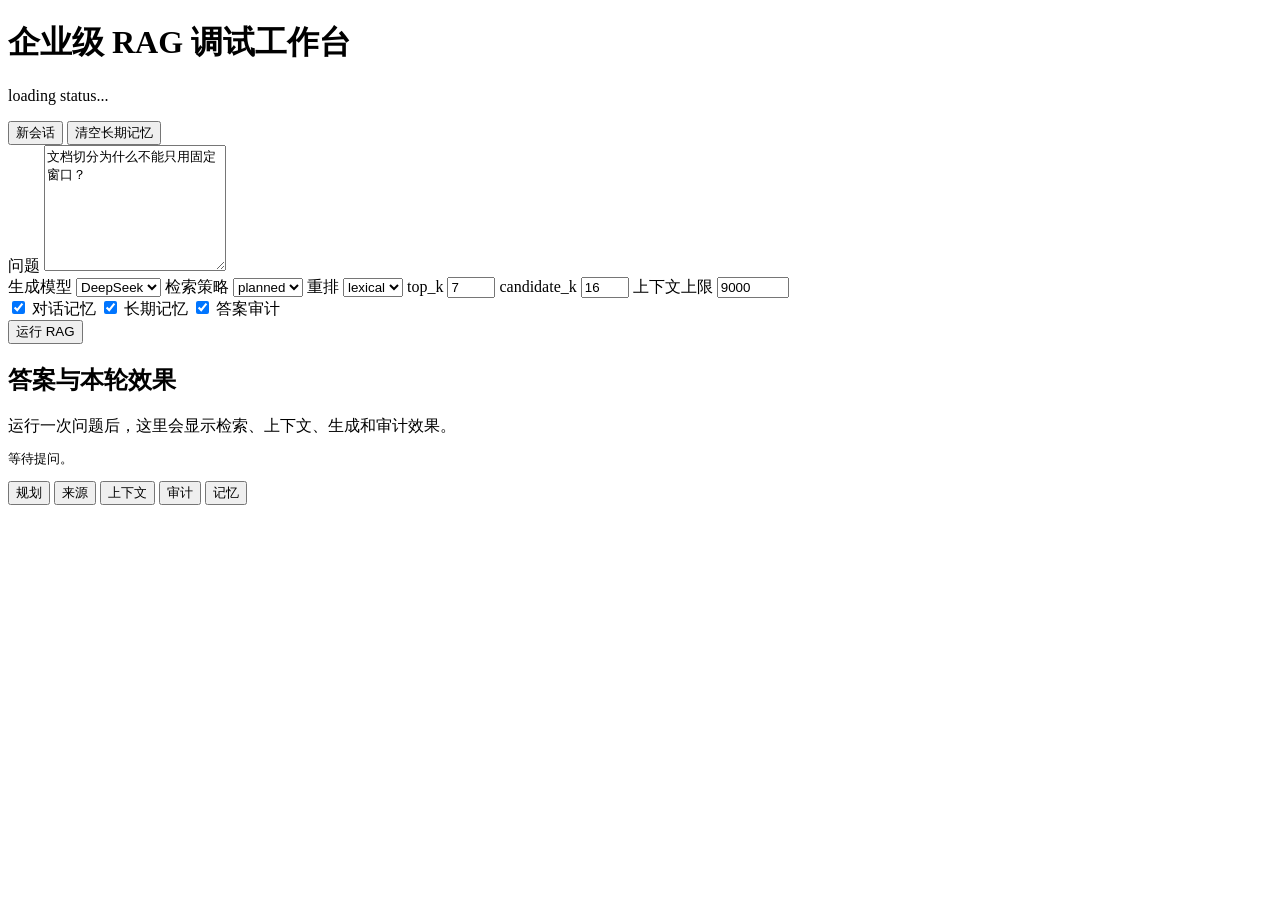
==== webapp/static/index.html @ dc058911 "Initial enterprise RAG portfolio baseline" ====
<!doctype html>
<html lang="zh-CN">
  <head>
    <meta charset="utf-8" />
    <meta name="viewport" content="width=device-width, initial-scale=1" />
    <title>Enterprise RAG Workbench</title>
    <link rel="stylesheet" href="/styles.css" />
  </head>
  <body>
    <div class="shell">
      <header class="topbar">
        <div>
          <h1>企业级 RAG 调试工作台</h1>
          <p id="statusLine">loading status...</p>
        </div>
        <div class="top-actions">
          <button id="newSessionBtn" class="ghost" type="button">新会话</button>
          <button id="clearMemoryBtn" class="ghost danger" type="button">清空长期记忆</button>
        </div>
      </header>

      <main class="layout">
        <section class="query-panel">
          <label class="field">
            <span>问题</span>
            <textarea id="queryInput" rows="8">文档切分为什么不能只用固定窗口？</textarea>
          </label>

          <div class="control-grid">
            <label class="field">
              <span>生成模型</span>
              <select id="llmProvider">
                <option value="deepseek">DeepSeek</option>
                <option value="ollama">Ollama</option>
              </select>
            </label>
            <label class="field">
              <span>检索策略</span>
              <select id="retrievalMode">
                <option value="planned">planned</option>
                <option value="direct">direct</option>
              </select>
            </label>
            <label class="field">
              <span>重排</span>
              <select id="rerankMode">
                <option value="lexical">lexical</option>
                <option value="none">none</option>
              </select>
            </label>
            <label class="field">
              <span>top_k</span>
              <input id="topK" type="number" min="1" max="10" value="7" />
            </label>
            <label class="field">
              <span>candidate_k</span>
              <input id="candidateK" type="number" min="3" max="30" value="16" />
            </label>
            <label class="field">
              <span>上下文上限</span>
              <input id="maxContextChars" type="number" min="2000" max="20000" step="500" value="9000" />
            </label>
          </div>

          <div class="checks">
            <label><input id="useMemory" type="checkbox" checked /> 对话记忆</label>
            <label><input id="useLongMemory" type="checkbox" checked /> 长期记忆</label>
            <label><input id="auditAnswer" type="checkbox" checked /> 答案审计</label>
          </div>

          <button id="askBtn" class="primary" type="button">运行 RAG</button>
          <div id="errorBox" class="error" hidden></div>
        </section>

        <section class="answer-panel">
          <div class="panel-head">
            <h2>答案与本轮效果</h2>
            <span id="timingText"></span>
          </div>
          <div id="effectSummary" class="effect-summary">
            <div class="empty-state">运行一次问题后，这里会显示检索、上下文、生成和审计效果。</div>
          </div>
          <pre id="answerBox" class="answer-box">等待提问。</pre>
        </section>

        <section class="inspect-panel">
          <div class="tabs" role="tablist">
            <button class="tab active" data-tab="plan" type="button">规划</button>
            <button class="tab" data-tab="sources" type="button">来源</button>
            <button class="tab" data-tab="context" type="button">上下文</button>
            <button class="tab" data-tab="audit" type="button">审计</button>
            <button class="tab" data-tab="memory" type="button">记忆</button>
          </div>

          <div id="planTab" class="tab-panel active"></div>
          <div id="sourcesTab" class="tab-panel"></div>
          <div id="contextTab" class="tab-panel"></div>
          <div id="auditTab" class="tab-panel"></div>
          <div id="memoryTab" class="tab-panel"></div>
        </section>
      </main>
    </div>
    <script src="/app.js"></script>
  </body>
</html>
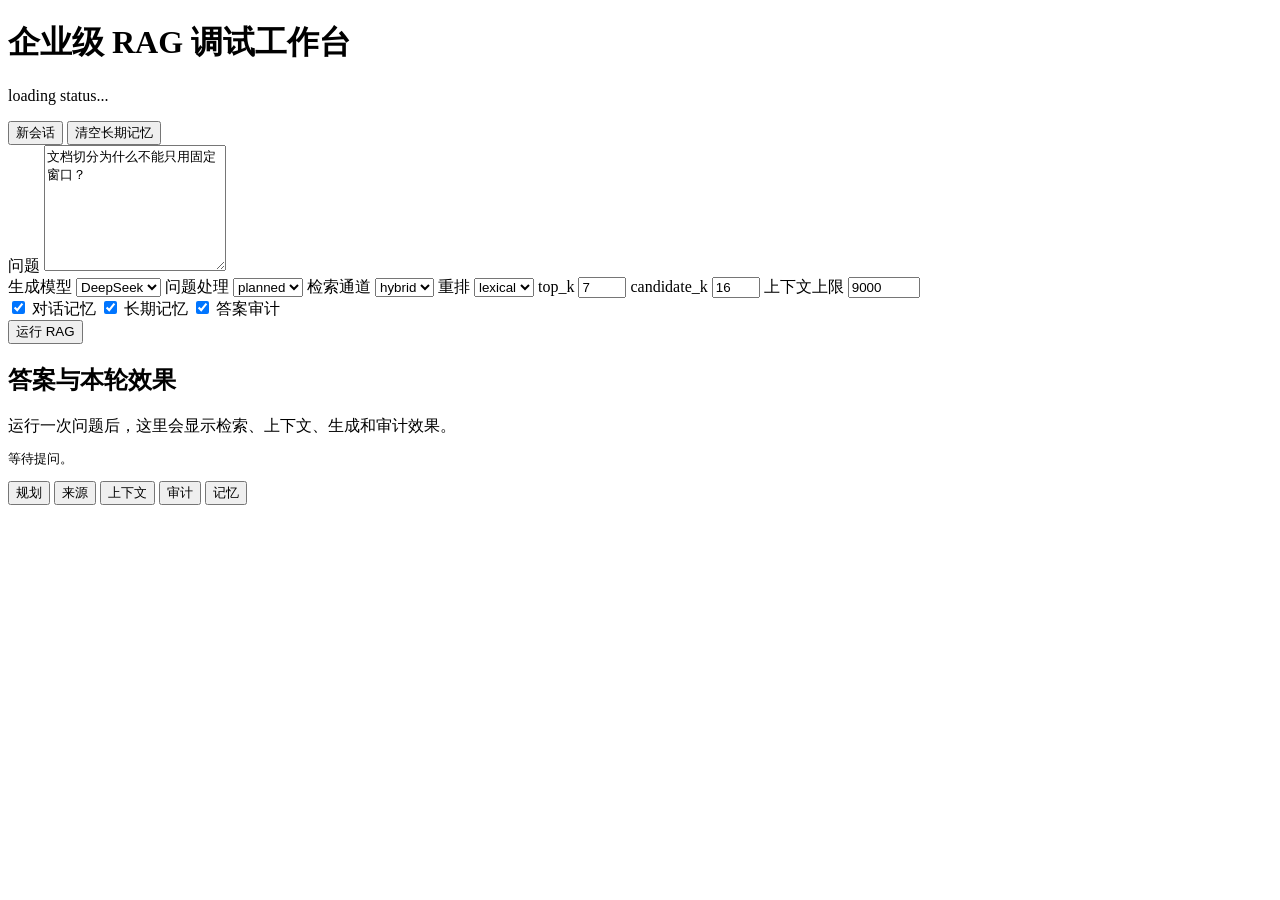
==== commit aa6348ff: "Add evaluated hybrid retrieval pipeline" ====
--- a/webapp/static/index.html
+++ b/webapp/static/index.html
@@ -35,10 +35,17 @@
               </select>
             </label>
             <label class="field">
-              <span>检索策略</span>
+              <span>问题处理</span>
               <select id="retrievalMode">
                 <option value="planned">planned</option>
                 <option value="direct">direct</option>
+              </select>
+            </label>
+            <label class="field">
+              <span>检索通道</span>
+              <select id="retrievalStrategy">
+                <option value="hybrid">hybrid</option>
+                <option value="dense">dense</option>
               </select>
             </label>
             <label class="field">
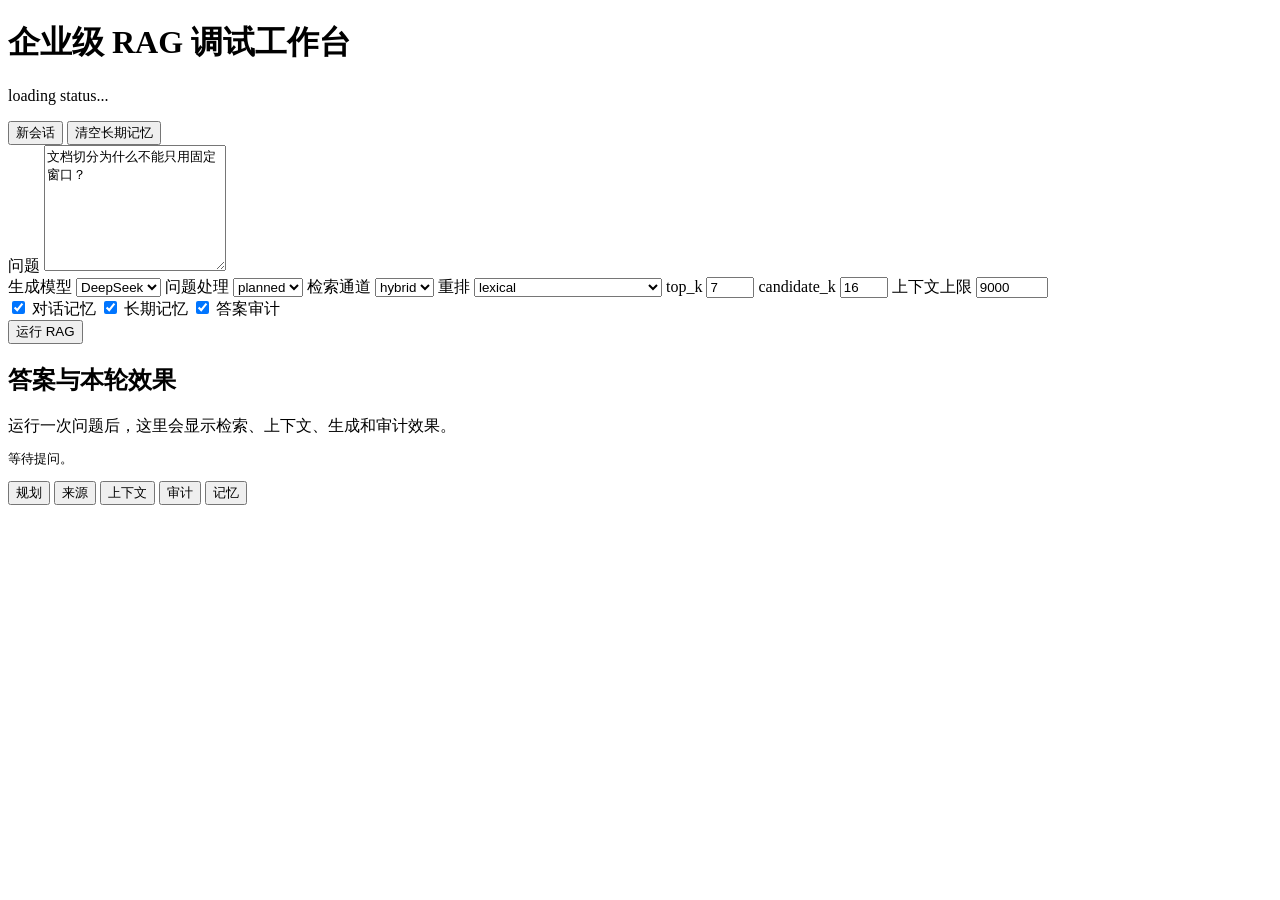
==== commit ab0190bb: "Add evaluated multilingual reranker pipeline" ====
--- a/webapp/static/index.html
+++ b/webapp/static/index.html
@@ -52,6 +52,7 @@
               <span>重排</span>
               <select id="rerankMode">
                 <option value="lexical">lexical</option>
+                <option value="cross_encoder">semantic (multilingual GPU)</option>
                 <option value="none">none</option>
               </select>
             </label>
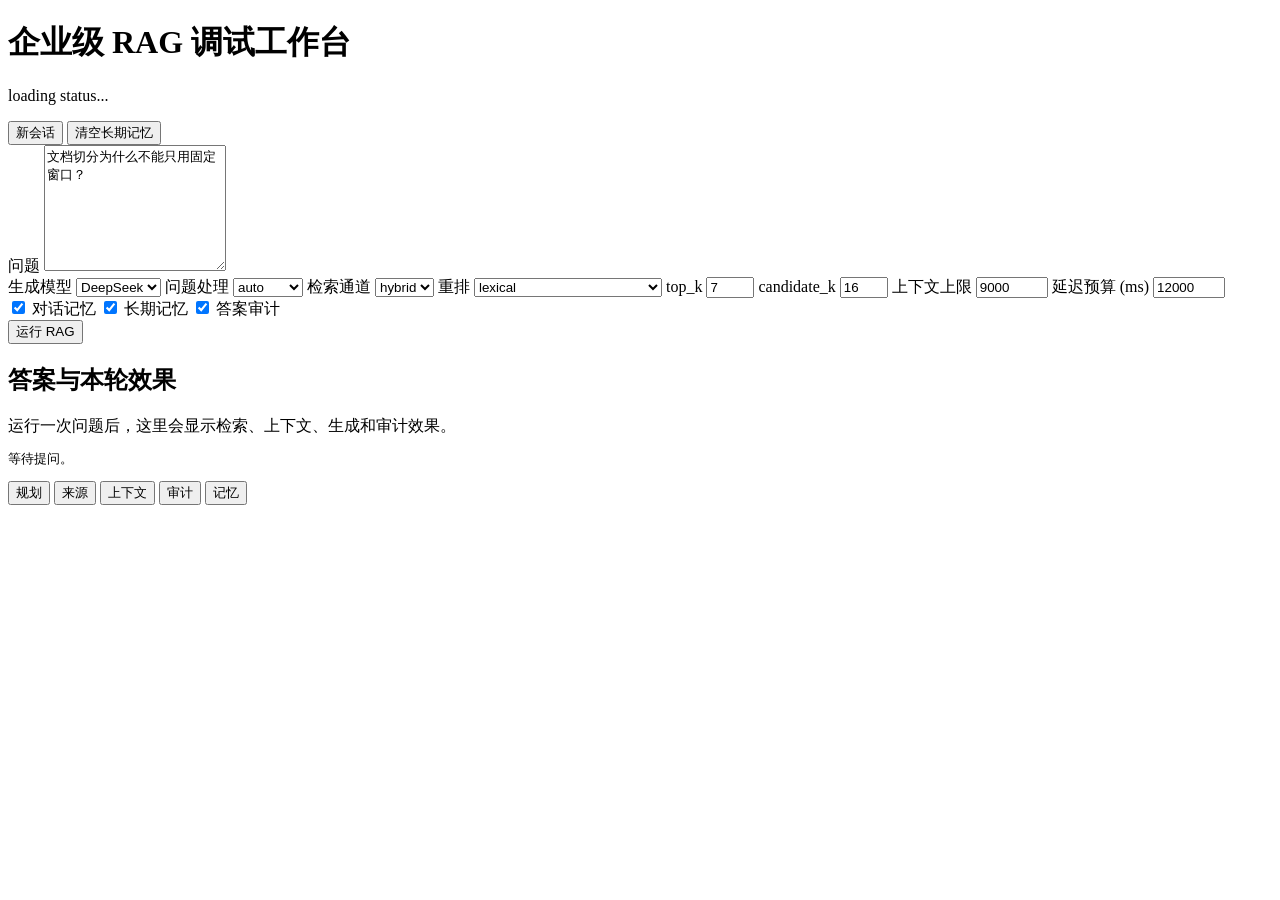
==== commit c564cfee: "Add explainable automatic retrieval routing" ====
--- a/webapp/static/index.html
+++ b/webapp/static/index.html
@@ -37,6 +37,7 @@
             <label class="field">
               <span>问题处理</span>
               <select id="retrievalMode">
+                <option value="auto">auto</option>
                 <option value="planned">planned</option>
                 <option value="direct">direct</option>
               </select>
@@ -67,6 +68,10 @@
             <label class="field">
               <span>上下文上限</span>
               <input id="maxContextChars" type="number" min="2000" max="20000" step="500" value="9000" />
+            </label>
+            <label class="field">
+              <span>延迟预算 (ms)</span>
+              <input id="latencyBudgetMs" type="number" min="1000" max="30000" step="1000" value="12000" />
             </label>
           </div>
 
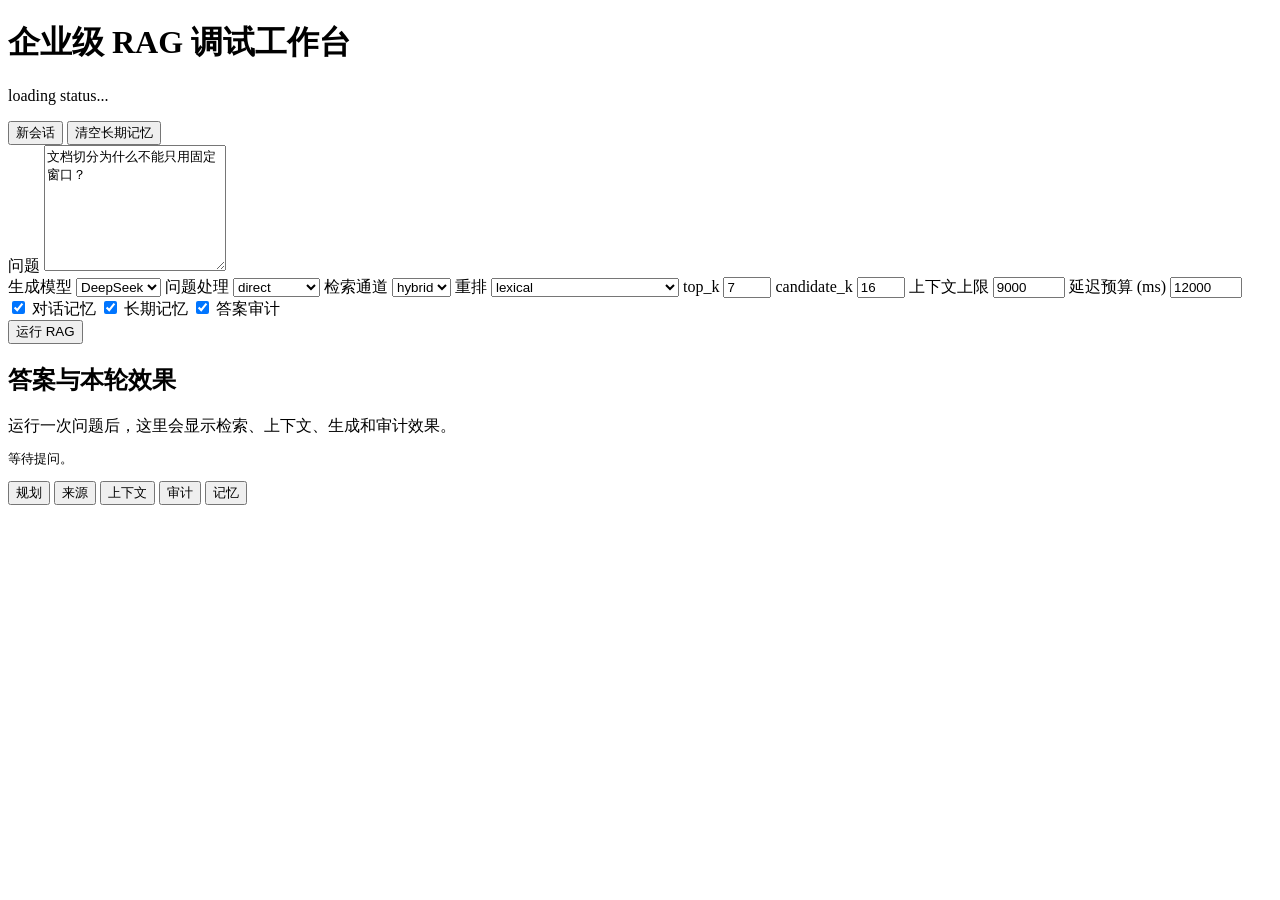
==== commit 0e1f45b6: "Evaluate routing on independent holdout" ====
--- a/webapp/static/index.html
+++ b/webapp/static/index.html
@@ -37,9 +37,9 @@
             <label class="field">
               <span>问题处理</span>
               <select id="retrievalMode">
-                <option value="auto">auto</option>
+                <option value="direct">direct</option>
+                <option value="auto">auto (实验)</option>
                 <option value="planned">planned</option>
-                <option value="direct">direct</option>
               </select>
             </label>
             <label class="field">
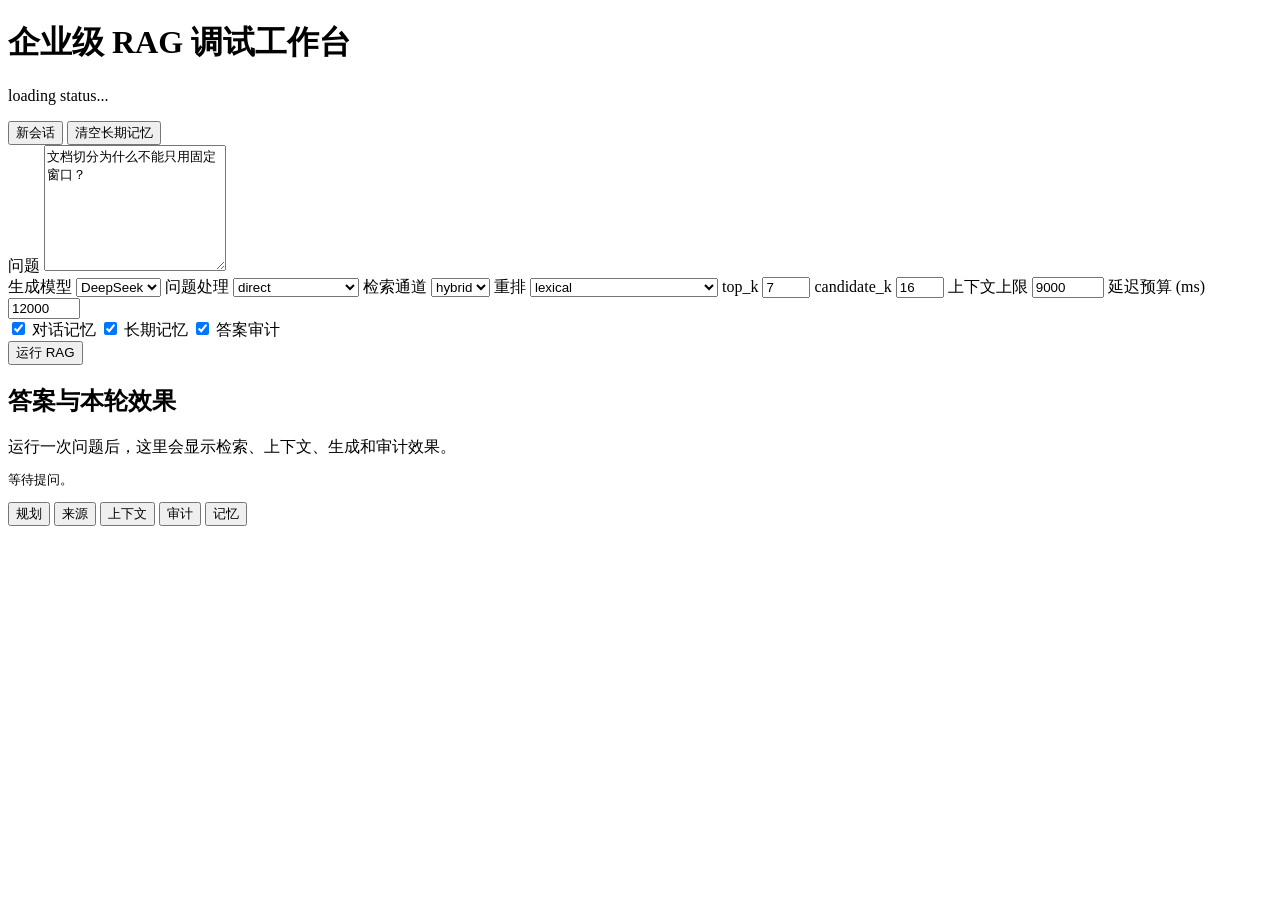
==== commit 41e76892: "Expose planner v3 planned mode in web" ====
--- a/webapp/static/index.html
+++ b/webapp/static/index.html
@@ -39,7 +39,7 @@
               <select id="retrievalMode">
                 <option value="direct">direct</option>
                 <option value="auto">auto (实验)</option>
-                <option value="planned">planned</option>
+                <option value="planned">planned v3 (实验)</option>
               </select>
             </label>
             <label class="field">
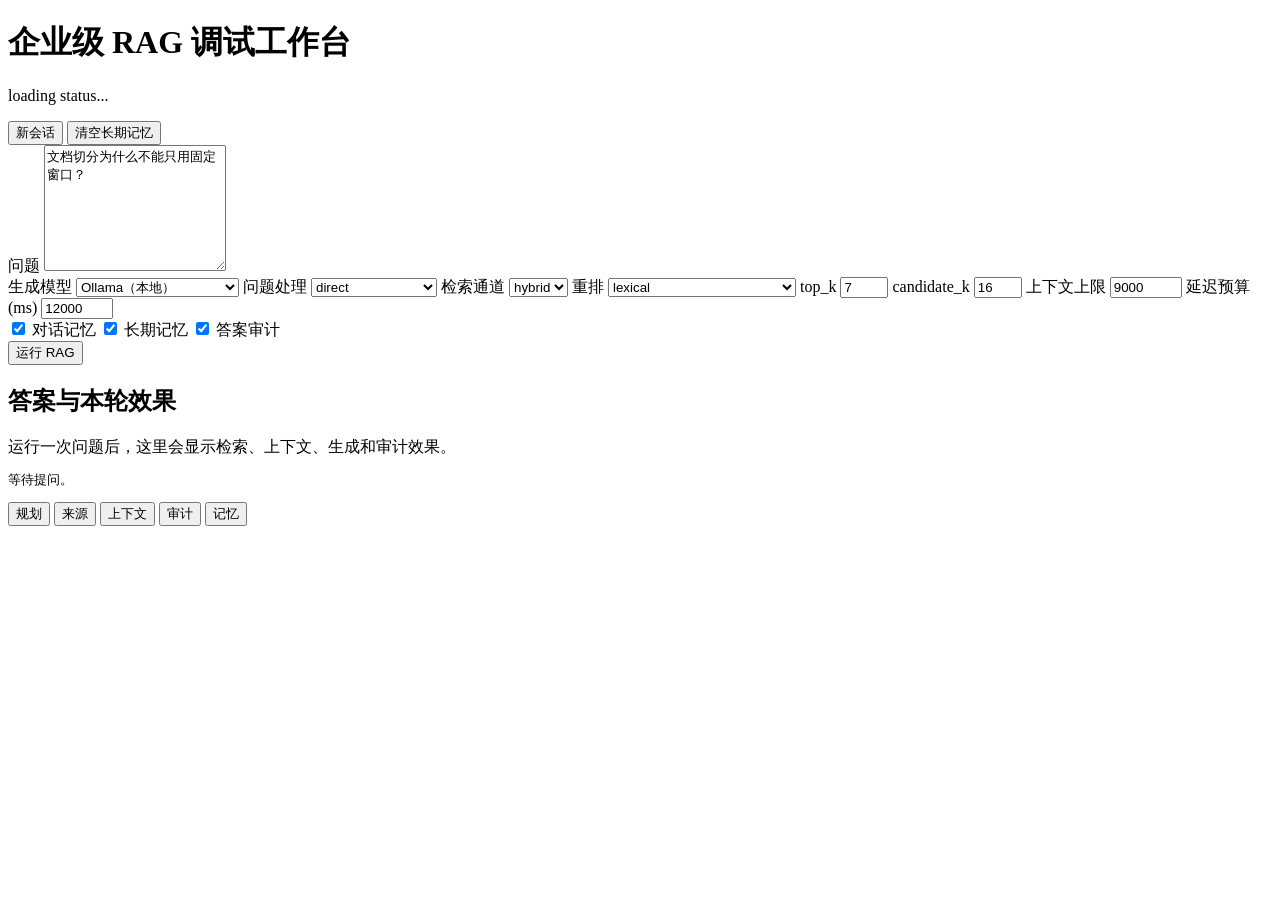
==== commit bd8c3270: "Add temporary remote API support" ====
--- a/webapp/static/index.html
+++ b/webapp/static/index.html
@@ -30,8 +30,9 @@
             <label class="field">
               <span>生成模型</span>
               <select id="llmProvider">
-                <option value="deepseek">DeepSeek</option>
-                <option value="ollama">Ollama</option>
+                <option value="ollama">Ollama（本地）</option>
+                <option value="deepseek">DeepSeek（环境配置）</option>
+                <option value="openai_compatible">远程 API（临时）</option>
               </select>
             </label>
             <label class="field">
@@ -75,6 +76,48 @@
             </label>
           </div>
 
+          <div id="remoteApiPanel" class="remote-api-panel" hidden>
+            <div class="remote-api-head">
+              <strong>远程 API</strong>
+              <span>密钥不保存</span>
+            </div>
+            <label class="field">
+              <span>API 地址</span>
+              <input
+                id="remoteApiBaseUrl"
+                type="url"
+                inputmode="url"
+                autocomplete="off"
+                spellcheck="false"
+                placeholder="https://api.openai.com/v1"
+              />
+            </label>
+            <label class="field">
+              <span>模型名</span>
+              <input
+                id="remoteApiModel"
+                type="text"
+                autocomplete="off"
+                spellcheck="false"
+                placeholder="gpt-4o-mini"
+              />
+            </label>
+            <label class="field">
+              <span>API 密钥</span>
+              <input
+                id="remoteApiKey"
+                type="password"
+                autocomplete="new-password"
+                spellcheck="false"
+                placeholder="粘贴密钥"
+              />
+            </label>
+            <div class="remote-api-actions">
+              <button id="testRemoteApiBtn" class="ghost" type="button">测试连接</button>
+              <span id="remoteApiStatus" class="remote-api-status" aria-live="polite"></span>
+            </div>
+          </div>
+
           <div class="checks">
             <label><input id="useMemory" type="checkbox" checked /> 对话记忆</label>
             <label><input id="useLongMemory" type="checkbox" checked /> 长期记忆</label>
